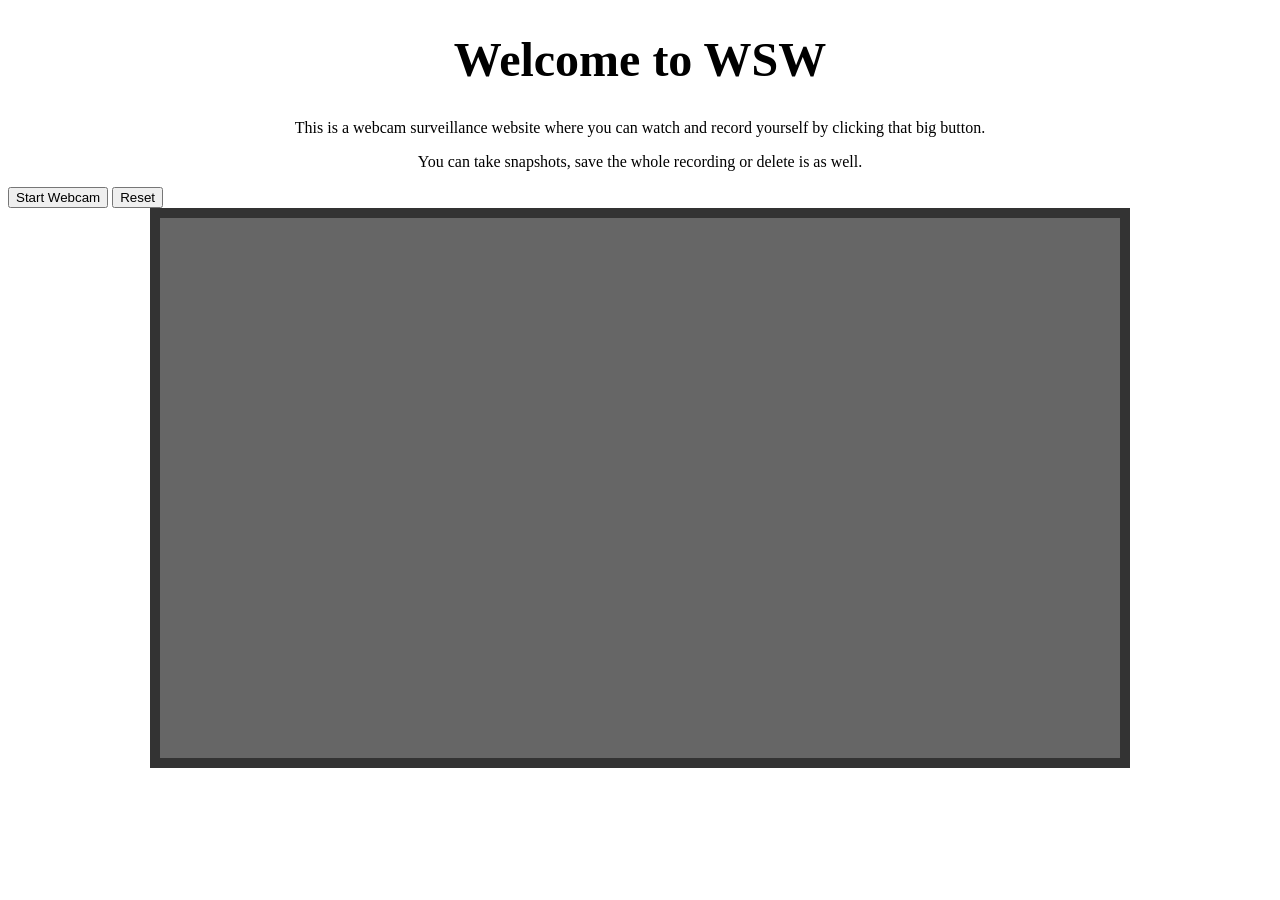
==== gyArbete/index.html @ aa8d747c "Add files via upload" ====
<!DOCTYPE html>
<html lang="en" dir="ltr">
  <head>
    <meta charset="utf-8">
    <meta name="Webcam Surveillance Website" content="record yourself">
    <link rel="stylesheet" href="style.css">
    <title></title>
  </head>

  <body>
    <h1>Welcome to WSW</h1>
    <p>This is a webcam surveillance website where you can watch and record yourself by clicking that big button.</p>
    <p>You can take snapshots, save the whole recording or delete is as well.</p>
    <button type="button" name="start">Start Webcam</button>
    <button type="button" name="reset">Reset</button>

    <div id="frame">
      <video aoutoplay="true" id="videoElement"></video>
    </div>

    <script src="script.js"></script>

  </body>
</html>
---- gyArbete/style.css ----
#frame {
    margin: 0px auto;
    width: 960px;
    height: 540px;
    border: 10px #333 solid;
}

#videoElement {
    width: 960px;
    height: 540px;
    background-color: #666;

}

h1{
    font-size: 3em;
    text-align: center;
}

p{
    font-size: 1em;
    text-align: center;
}
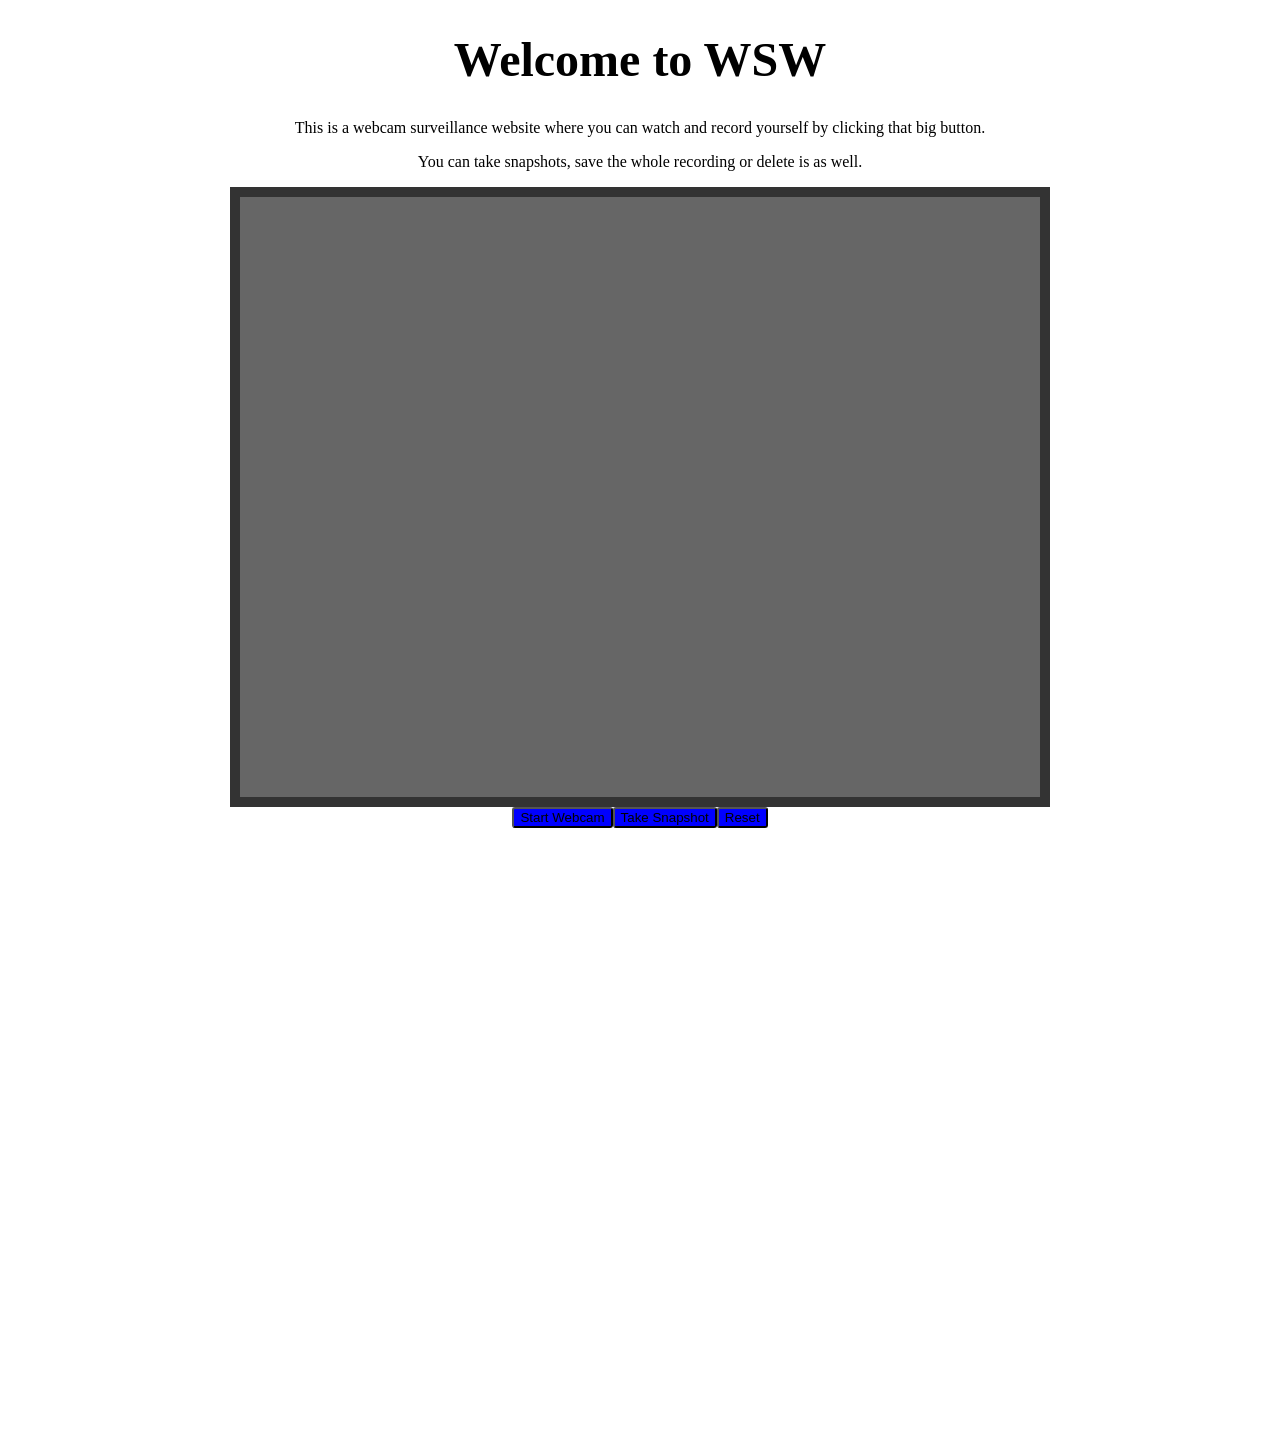
==== commit a2b6e758: "Add files via upload" ====
--- a/gyArbete/index.html
+++ b/gyArbete/index.html
@@ -4,21 +4,33 @@
     <meta charset="utf-8">
     <meta name="Webcam Surveillance Website" content="record yourself">
     <link rel="stylesheet" href="style.css">
-    <title></title>
+    <link rel="stylesheet" href="button.scss">
+    <title> Record Yourself</title>
+
   </head>
 
-  <body>
+  <body onload="init();">
     <h1>Welcome to WSW</h1>
     <p>This is a webcam surveillance website where you can watch and record yourself by clicking that big button.</p>
     <p>You can take snapshots, save the whole recording or delete is as well.</p>
-    <button type="button" name="start">Start Webcam</button>
-    <button type="button" name="reset">Reset</button>
+
 
     <div id="frame">
-      <video aoutoplay="true" id="videoElement"></video>
+      <video autoplay="true" id="videoElement"></video>
     </div>
 
+
+    <div class="knapp">
+     <input type="button" value="Start Webcam" id="ela" name="start" onclick="startCam();">
+     <input type="button" value="Take Snapshot" name="snapshot" onclick="takeSnapshot();">
+     <input type="button" value="Reset" name="reset" onclick="reset();">
+    </div>
+
+
+    <canvas id="canvas" width="800" height="600">
+  </canvas>
     <script src="script.js"></script>
+
 
   </body>
 </html>
--- a/gyArbete/style.css
+++ b/gyArbete/style.css
@@ -1,13 +1,17 @@
+body{
+    display: block;
+}
+
 #frame {
     margin: 0px auto;
-    width: 960px;
-    height: 540px;
+    width: 800px;
+    height: 600px;
     border: 10px #333 solid;
 }
 
 #videoElement {
-    width: 960px;
-    height: 540px;
+    width: 800px;
+    height: 600px;
     background-color: #666;
 
 }
@@ -22,4 +26,34 @@
     text-align: center;
 }
 
+.knapp{
+    display: flex;
+    flex-direction: row;
+    justify-content: center;
+}
 
+input, button{
+    background: blue;
+    border-radius: 3px;
+    transition: transform 3ms ease;
+}
+
+input:active, button:active{
+  transform: scale(1.2);
+  transform: translateX(-15%) translateY(-15%);}
+
+input:hover, button:hover{
+  cursor: pointer;
+}
+
+&:after {
+    content: "";
+    display: block;
+    position: absolute;
+    width: 100%;
+    height: 10%;
+    border-radius: 50%;
+    background-color: darken(#f1c40f, 20%);
+    opacity: 0.4;
+    bottom: -30px;
+  }
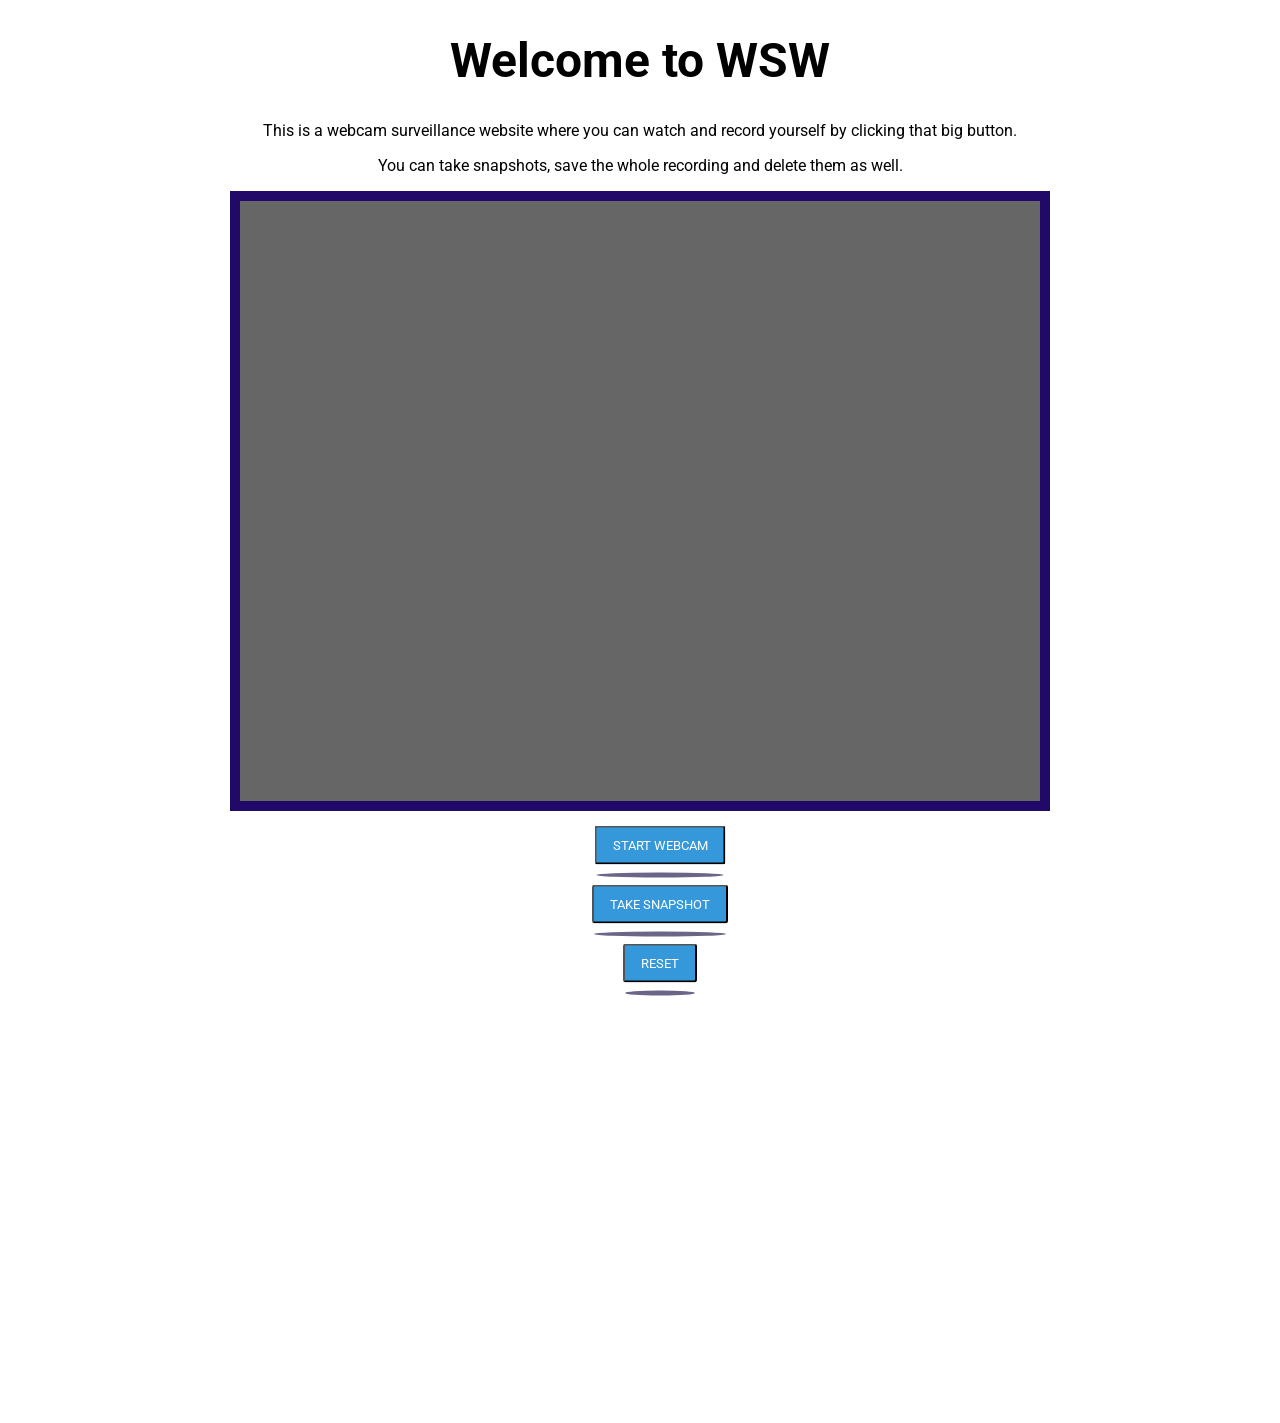
==== commit e6be5169: "Add files via upload ändringar i style, inte klart, nya saker testade" ====
--- a/gyArbete/index.html
+++ b/gyArbete/index.html
@@ -1,18 +1,19 @@
 <!DOCTYPE html>
-<html lang="en" dir="ltr">
+<html lang="en" dir="ltr"> <!-- save all vids to a database -->
   <head>
     <meta charset="utf-8">
     <meta name="Webcam Surveillance Website" content="record yourself">
-    <link rel="stylesheet" href="style.css">
-    <link rel="stylesheet" href="button.scss">
+    <link rel="stylesheet" href="css/button.css">
     <title> Record Yourself</title>
 
   </head>
 
-  <body onload="init();">
+  
+
+  <body class="v" onload="init();">
     <h1>Welcome to WSW</h1>
     <p>This is a webcam surveillance website where you can watch and record yourself by clicking that big button.</p>
-    <p>You can take snapshots, save the whole recording or delete is as well.</p>
+    <p>You can take snapshots, save the whole recording and delete them as well.</p>
 
 
     <div id="frame">
@@ -20,17 +21,49 @@
     </div>
 
 
-    <div class="knapp">
-     <input type="button" value="Start Webcam" id="ela" name="start" onclick="startCam();">
-     <input type="button" value="Take Snapshot" name="snapshot" onclick="takeSnapshot();">
-     <input type="button" value="Reset" name="reset" onclick="reset();">
+    <!-- <div class="knapp">
+     <input type="button" value="Start Webcam" id="start" name="start" onclick="startCam();">
+     <input type="button" value="Take Snapshot" id="snapshot" name="snapshot" onclick="takeSnapshot();">
+     <input type="button" value="Reset" id="reset" name="reset" onclick="reset();">
+    </div>
+ -->
+    <div class="button">
+      <button type="button" value="Start Webcam" onclick="startCam();" style="background-color:#3498db;">Start Webcam</button>
+        <button type="button" value="Take Snapshot" onclick="takeSnapshot();" style="background-color:#3498db;">Take Snapshot</button>
+        <button type="reset" value="Reset" onclick="reset();" style="background-color:#3498db;">Reset</button>
     </div>
 
-
+    
+    
+  </div>
     <canvas id="canvas" width="800" height="600">
   </canvas>
+
+  <div class="bArea">
+      <ul class="circles">
+          <li></li>
+          <li></li>
+          <li></li>
+          <li></li>
+          <li></li>
+          <li></li>
+          <li></li>
+          <li></li>
+          <li></li>
+          <li></li>
+          <li></li>
+          <li></li>
+          <li></li>
+          <li></li>
+          <li></li>
+          <li></li>
+          <li></li>
+          <li></li>
+          <li></li>
+          <li></li>
+  </ul>
+
     <script src="script.js"></script>
-
 
   </body>
 </html>
--- a/gyArbete/css/button.css
+++ b/gyArbete/css/button.css
@@ -0,0 +1,289 @@
+@import url("https://fonts.googleapis.com/css?family=Roboto");
+body.g {
+  display: block;
+  overflow: hidden;
+  -webkit-animation: v 8s infinite;
+  animation: v 8s infinite;
+}
+
+@keyframes v{
+  0% {background:#29ADF0;}
+  20%{background:#F02999;}
+  40%{background:#F06E29;}
+  60%{background:#F0D829;}
+  80%{background:#29F03A;}
+  100%{background:#29ADF0;}
+}
+
+@-webkit-keyframes v{
+  0% {background:#29ADF0;}
+  20%{background:#F02999;}
+  40%{background:#F06E29;}
+  60%{background:#F0D829;}
+  80%{background:#29F03A;}
+  100%{background:#29ADF0;}
+}
+
+#frame {
+  margin: 0px auto;
+  width: 800px;
+  height: 600px;
+  border: 10px rgb(32, 9, 105) solid;
+}
+
+#videoElement {
+  width: 800px;
+  height: 600px;
+  background-color: #666;
+}
+
+h1 {
+  font-family: "Roboto", sans-serif;
+  font-size: 3em;
+  text-align: center;
+}
+
+p {
+  font-family: "Roboto", "Arial", sans-serif;
+  font-size: 1rem;
+  text-align: center;
+}
+
+
+
+
+.context {
+  width: 100%;
+  position: absolute;
+  top:50vh;
+  
+}
+
+.context h1{
+  text-align: center;
+  color: #fff;
+  font-size: 50px;
+}
+
+
+.area{
+  background: #4e54c8;  
+  background: -webkit-linear-gradient(to left, #8f94fb, #4e54c8);  
+  width: 100%;
+  height:100vh;
+  
+ 
+}
+
+.circles{
+  position: absolute;
+  top: 0;
+  left: 0;
+  width: 100%;
+  height: 100%;
+  overflow: hidden;
+}
+
+.circles li{
+  position: absolute;
+  display: block;
+  list-style: none;
+  width: 20px;
+  height: 20px;
+  background: rgba(255, 255, 255, 0.2);
+  animation: animate 25s linear infinite;
+  bottom: -150px;
+  
+}
+
+.circles li:nth-child(1){
+  left: 25%;
+  width: 80px;
+  height: 80px;
+  animation-delay: 0s;
+}
+
+
+.circles li:nth-child(2){
+  left: 10%;
+  width: 20px;
+  height: 20px;
+  animation-delay: 2s;
+  animation-duration: 12s;
+}
+
+.circles li:nth-child(3){
+  left: 70%;
+  width: 20px;
+  height: 20px;
+  animation-delay: 4s;
+}
+
+.circles li:nth-child(4){
+  left: 40%;
+  width: 60px;
+  height: 60px;
+  animation-delay: 0s;
+  animation-duration: 18s;
+}
+
+.circles li:nth-child(5){
+  left: 65%;
+  width: 20px;
+  height: 20px;
+  animation-delay: 0s;
+}
+
+.circles li:nth-child(6){
+  left: 75%;
+  width: 110px;
+  height: 110px;
+  animation-delay: 3s;
+}
+
+.circles li:nth-child(7){
+  left: 35%;
+  width: 150px;
+  height: 150px;
+  animation-delay: 7s;
+}
+
+.circles li:nth-child(8){
+  left: 50%;
+  width: 25px;
+  height: 25px;
+  animation-delay: 15s;
+  animation-duration: 45s;
+}
+
+.circles li:nth-child(9){
+  left: 20%;
+  width: 15px;
+  height: 15px;
+  animation-delay: 2s;
+  animation-duration: 35s;
+}
+
+.circles li:nth-child(10){
+  left: 85%;
+  width: 150px;
+  height: 150px;
+  animation-delay: 0s;
+  animation-duration: 11s;
+}
+
+
+
+@keyframes animate {
+
+  0%{
+      transform: translateY(0) rotate(0deg);
+      opacity: 1;
+      border-radius: 0;
+  }
+
+  100%{
+      transform: translateY(-1000px) rotate(720deg);
+      opacity: 0;
+      border-radius: 50%;
+  }
+
+}
+
+
+
+
+button {
+  display: grid;
+  font-family: 'Roboto', sans-serif;
+  color: white;
+  text-transform: uppercase;
+  transform: translateX(-50%) translateY(-50%);
+  border-radius: 3px;
+  padding: 10px 16px;
+  margin: 20px;
+  user-select: none;
+
+}
+
+.button {
+/*   background-color: #41a300; */
+  width: 350px;
+  padding: 4px 0;
+  position: absolute;
+  left: 50%;
+  margin-top: 10px;
+}
+
+button:hover {
+  cursor: pointer;
+}
+
+button:active {
+  animation: bounce 1000ms;
+  -webkit-animation: bounce 1000ms;
+}
+
+button:after {
+  content: "";
+  display: flex;
+  left: 0%;
+  position: absolute;
+  width: 100%;
+  height: 15%;
+  border-radius: 50%;
+  background-color: #080038;
+  opacity: 0.6;
+  bottom: -15px;
+  cursor: default;
+}
+
+button:focus {
+  outline: 0;
+}
+
+@keyframes bounce {
+  0% {
+        border-radius: 20%;
+  }
+  20% {
+        border-radius: 30%
+  }  
+  60% {
+        border-radius:0px;
+        transform:scale(1.1);
+            -ms-transform:scale(1.1); /* IE 9 */
+            -webkit-transform:scale(1.1); /* Safari & Chrome */        
+  }
+  90% { 
+        transform:scale(0.9);
+            -ms-transform:scale(0.9); /* IE 9 */
+            -webkit-transform:scale(0.9); /* Safari & Chrome */         
+  }
+  100% { 
+        border-radius:20%;     
+  }
+}
+        
+@-webkit-keyframes bounce {
+  0% {
+        border-radius:20%;
+  }
+  20% {
+        border-radius:30%;
+  }  
+  60% {
+        border-radius:0px;
+        transform:scale(1.1);
+            -ms-transform:scale(1.1); /* IE 9 */
+            -webkit-transform:scale(1.1); /* Safari & Chrome */
+  }
+  90% { 
+        transform:scale(0.9);
+            -ms-transform:scale(0.9); /* IE 9 */
+            -webkit-transform:scale(0.9); /* Safari & Chrome */         
+  }
+  100% { 
+        border-radius:20%;     
+  }
+}     
